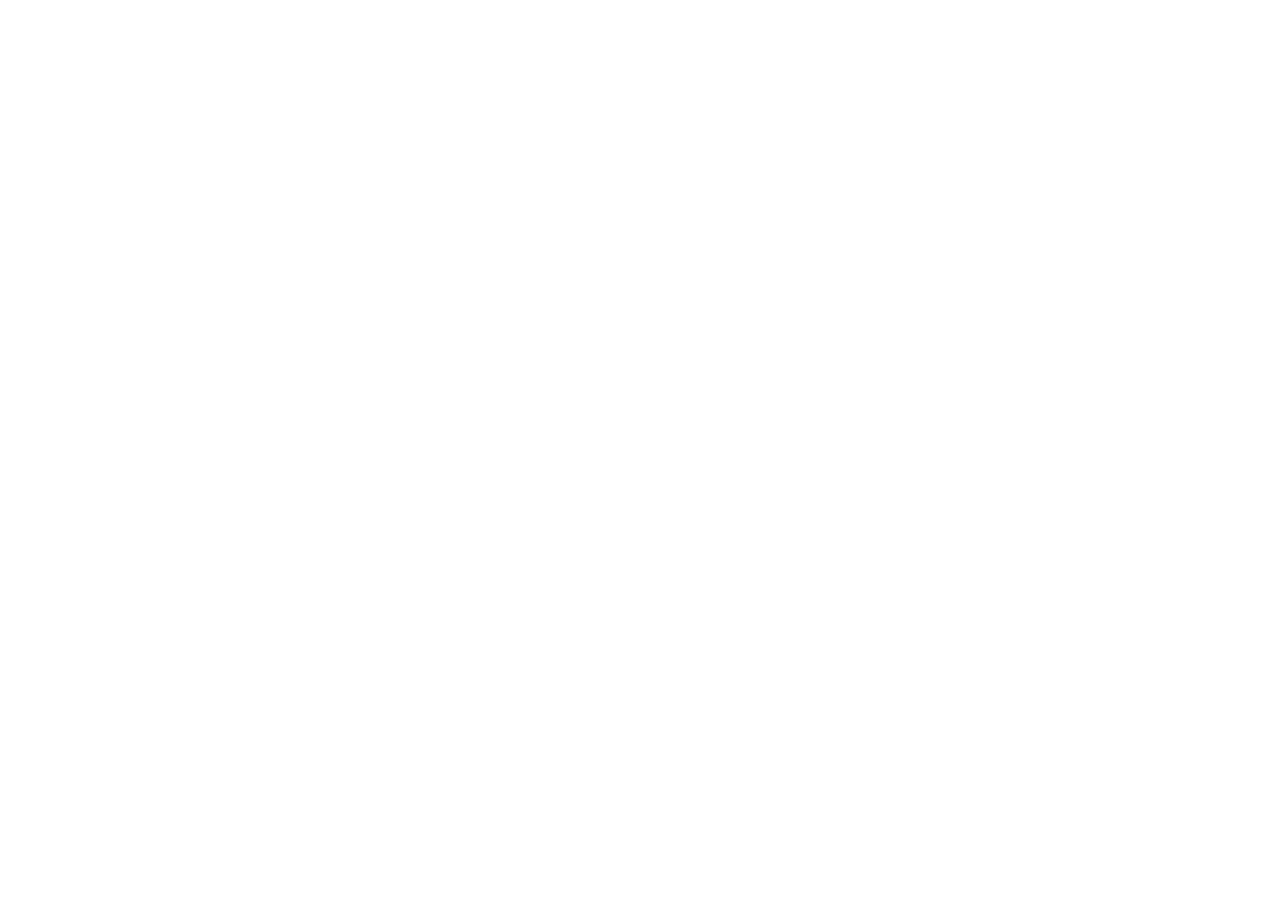
==== index.html @ 57b8190e "Rename square-balls.html to index.html" ====
<html>
<head>
<title>Square Ball Loaders</title>
<style rel="stylesheet" type="text/css" href="sb.css>
</head>
<body>
<div class="loader">
  <div class="ball"></div>
  <div class="ball"></div>
  <div class="ball"></div>
  <div class="ball"></div>
  <div class="ball"></div> 
</div>
</body>
</html>
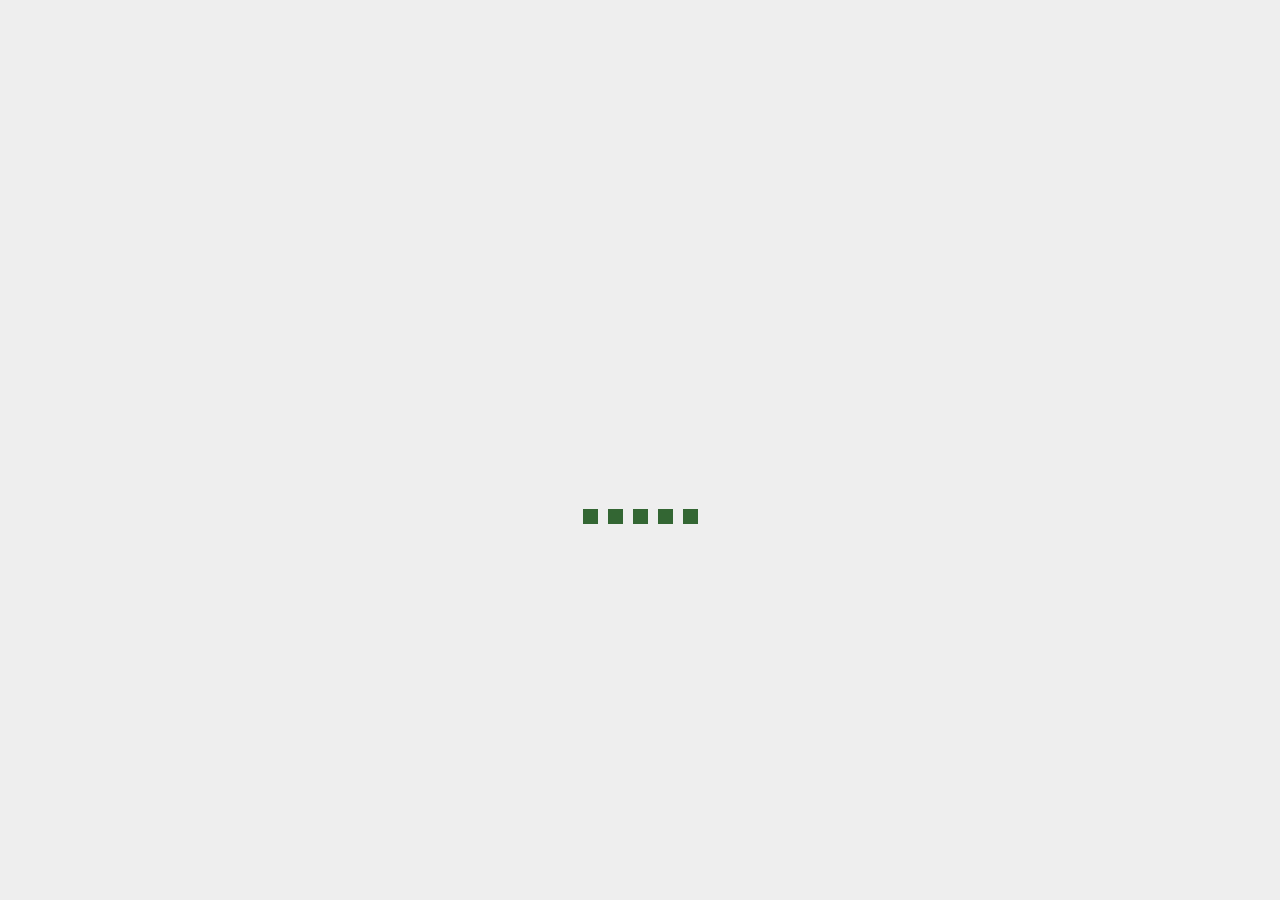
==== commit 22395dbb: "Update index.html" ====
--- a/index.html
+++ b/index.html
@@ -1,7 +1,62 @@
 <html>
 <head>
 <title>Square Ball Loaders</title>
-<style rel="stylesheet" type="text/css" href="sb.css>
+<!-- <style rel="stylesheet" type="text/css" href="sb.css> -->
+<style>
+body {
+  background: #eee;
+}
+
+.loader {
+  text-align: center;
+  margin-top: 40%;
+}
+
+.ball {
+  display: inline-block;
+  height: 15px;
+  width: 15px;
+  background: #363;
+  border-radius: 0;
+  margin: 3px;
+  animation: blob .7s infinite linear alternate;
+}
+
+.ball:nth-child(1){
+}
+.ball:nth-child(2){
+  animation-delay:0.2s;
+}
+.ball:nth-child(3){
+  animation-delay:0.3s;
+}
+.ball:nth-child(4){
+  animation-delay:0.4s;
+}
+.ball:nth-child(5){
+  animation-delay:0.5s;
+}
+
+@keyframes blob {
+  0% {
+    border-radius: 0;
+    transform: rotateZ(0);
+  }
+  50% {
+    border-radius: 51%;
+    transform: rotateZ(0);
+  }
+  51% {
+    transform: rotateZ(45deg);
+  }  
+  100% {
+    border-radius: 0;
+    transform: rotateZ(45deg);
+    background: gold;
+  }
+}
+</style>
+
 </head>
 <body>
 <div class="loader">
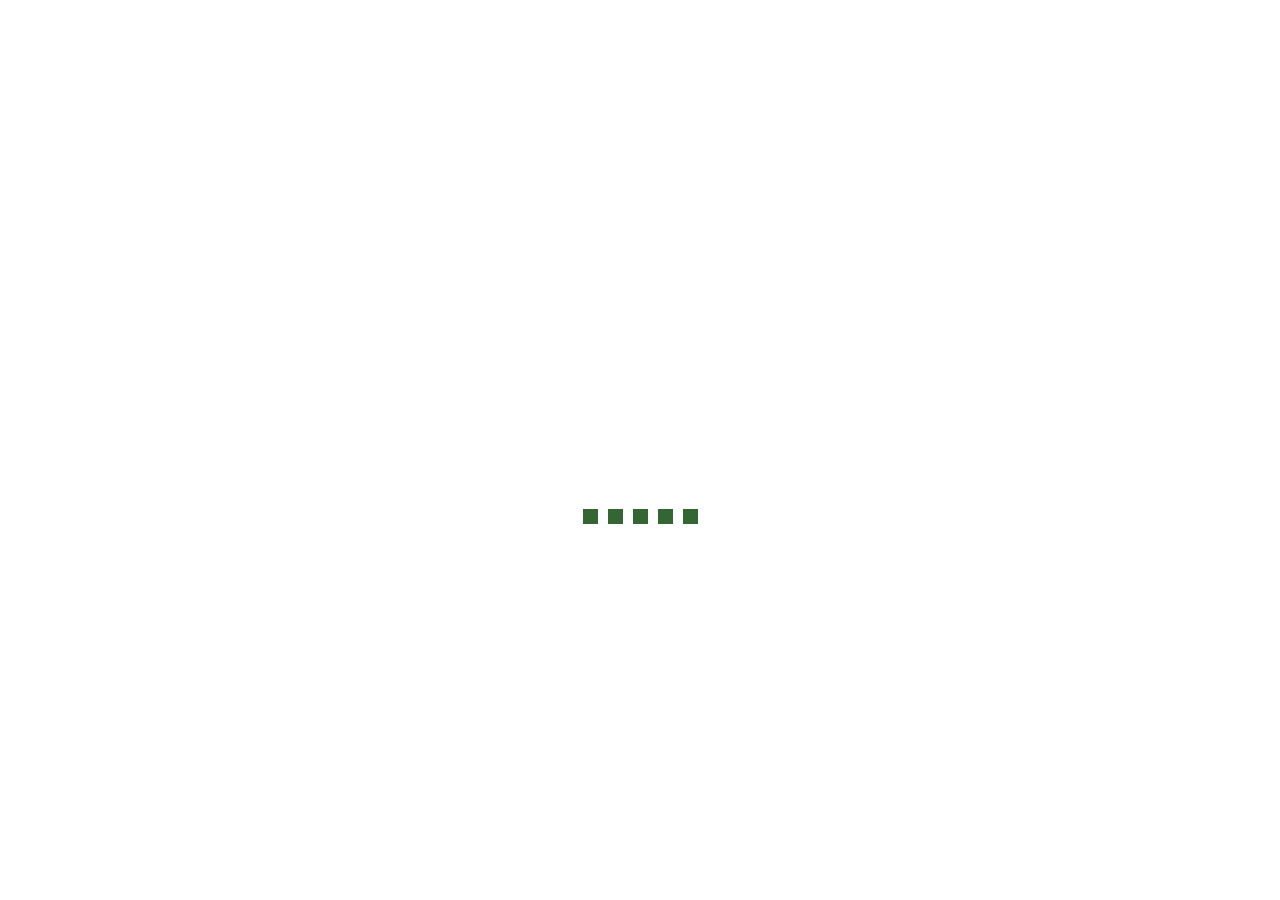
==== commit 20ee912b: "Update index.html" ====
--- a/index.html
+++ b/index.html
@@ -1,7 +1,7 @@
 <html>
 <head>
 <title>Square Ball Loaders</title>
-<!-- <style rel="stylesheet" type="text/css" href="sb.css> -->
+<style rel="stylesheet" type="text/css" href="sb.css">
 <style>
 body {
   background: #eee;
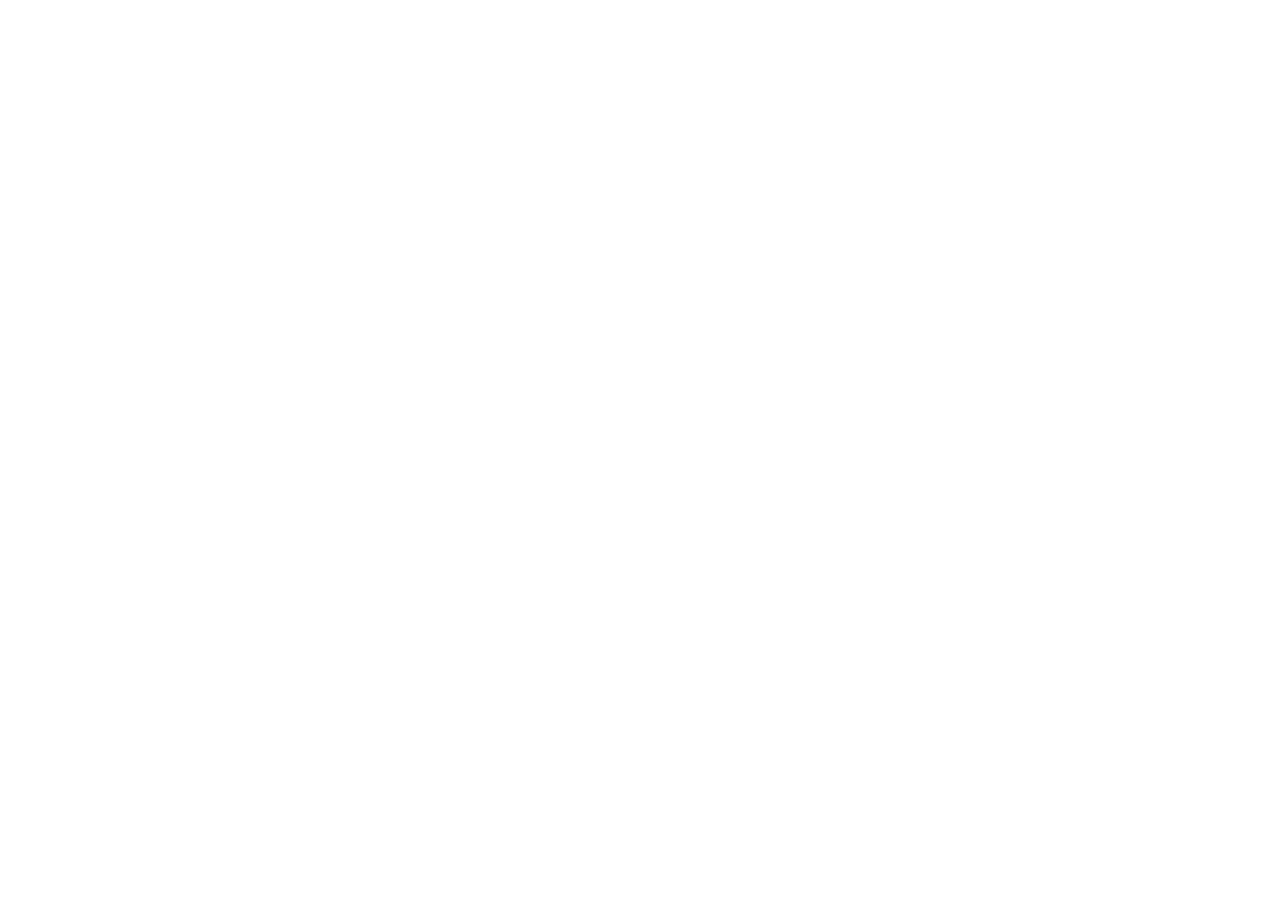
==== commit 34ed2a4d: "Update index.html" ====
--- a/index.html
+++ b/index.html
@@ -1,62 +1,7 @@
 <html>
 <head>
-<title>Square Ball Loaders</title>
+<title>Geeks have Sqaure balls!</title>
 <style rel="stylesheet" type="text/css" href="sb.css">
-<style>
-body {
-  background: #eee;
-}
-
-.loader {
-  text-align: center;
-  margin-top: 40%;
-}
-
-.ball {
-  display: inline-block;
-  height: 15px;
-  width: 15px;
-  background: #363;
-  border-radius: 0;
-  margin: 3px;
-  animation: blob .7s infinite linear alternate;
-}
-
-.ball:nth-child(1){
-}
-.ball:nth-child(2){
-  animation-delay:0.2s;
-}
-.ball:nth-child(3){
-  animation-delay:0.3s;
-}
-.ball:nth-child(4){
-  animation-delay:0.4s;
-}
-.ball:nth-child(5){
-  animation-delay:0.5s;
-}
-
-@keyframes blob {
-  0% {
-    border-radius: 0;
-    transform: rotateZ(0);
-  }
-  50% {
-    border-radius: 51%;
-    transform: rotateZ(0);
-  }
-  51% {
-    transform: rotateZ(45deg);
-  }  
-  100% {
-    border-radius: 0;
-    transform: rotateZ(45deg);
-    background: gold;
-  }
-}
-</style>
-
 </head>
 <body>
 <div class="loader">
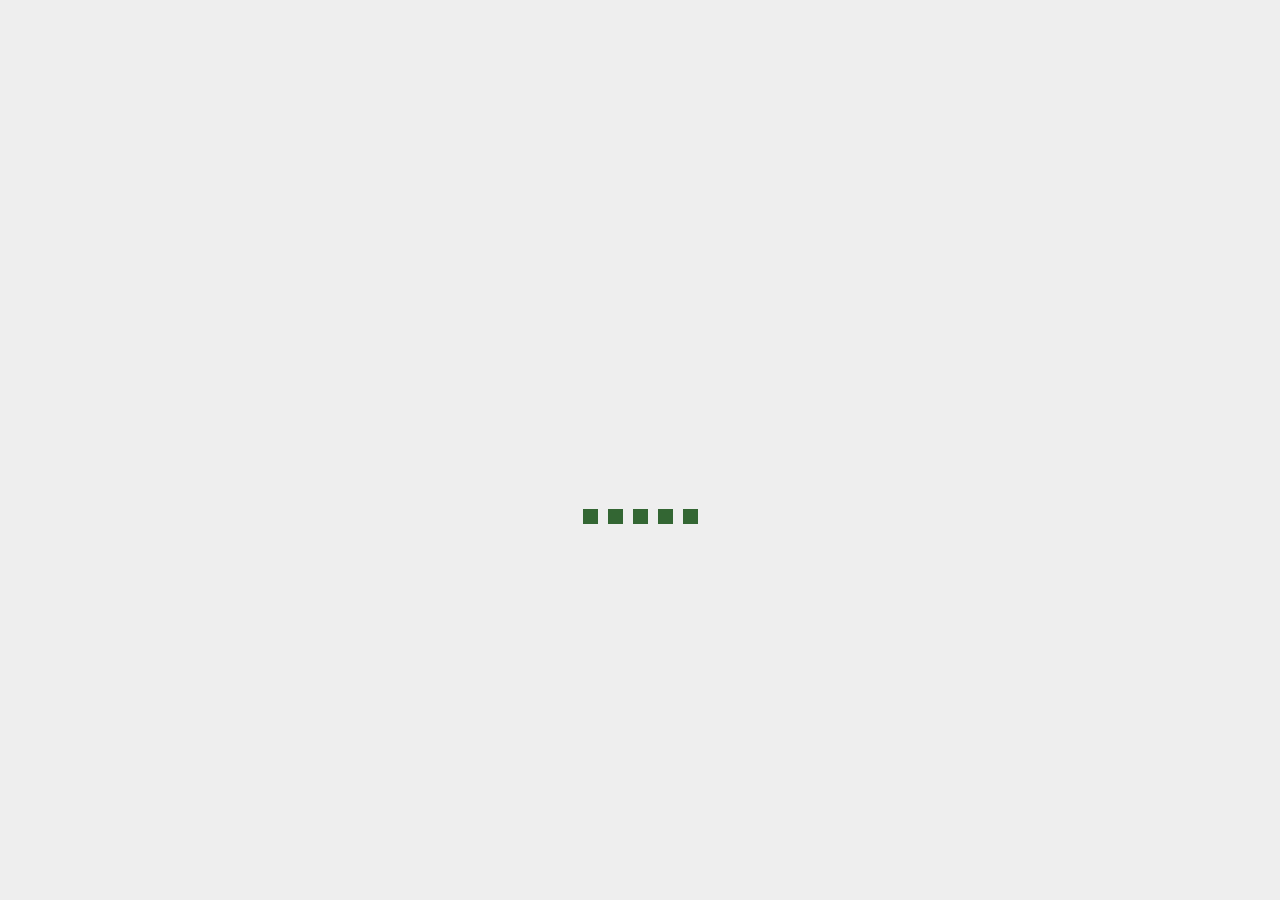
==== commit 8a28ee12: "Update index.html" ====
--- a/index.html
+++ b/index.html
@@ -1,15 +1,19 @@
+<!DOCTYPE html>
 <html>
-<head>
-<title>Geeks have Sqaure balls!</title>
-<style rel="stylesheet" type="text/css" href="sb.css">
-</head>
-<body>
-<div class="loader">
-  <div class="ball"></div>
-  <div class="ball"></div>
-  <div class="ball"></div>
-  <div class="ball"></div>
-  <div class="ball"></div> 
-</div>
-</body>
+  <head>
+
+    <title>Geeks have Sqaure balls!</title>
+
+    <link rel="stylesheet" href="sb.css" media="screen" type="text/css" />
+
+  </head>
+  <body>
+    <div class="loader">
+      <div class="ball"></div>
+      <div class="ball"></div>
+      <div class="ball"></div>
+      <div class="ball"></div>
+      <div class="ball"></div> 
+    </div>
+  </body>
 </html>
--- a/sb.css
+++ b/sb.css
@@ -0,0 +1,52 @@
+body {
+  background: #eee;
+}
+
+.loader {
+  text-align: center;
+  margin-top: 40%;
+}
+
+.ball {
+  display: inline-block;
+  height: 15px;
+  width: 15px;
+  background: #363;
+  border-radius: 0;
+  margin: 3px;
+  animation: blob .7s infinite linear alternate;
+}
+
+.ball:nth-child(1){
+}
+.ball:nth-child(2){
+  animation-delay:0.2s;
+}
+.ball:nth-child(3){
+  animation-delay:0.3s;
+}
+.ball:nth-child(4){
+  animation-delay:0.4s;
+}
+.ball:nth-child(5){
+  animation-delay:0.5s;
+}
+
+@keyframes blob {
+  0% {
+    border-radius: 0;
+    transform: rotateZ(0);
+  }
+  50% {
+    border-radius: 51%;
+    transform: rotateZ(0);
+  }
+  51% {
+    transform: rotateZ(45deg);
+  }  
+  100% {
+    border-radius: 0;
+    transform: rotateZ(45deg);
+    background: gold;
+  }
+}
